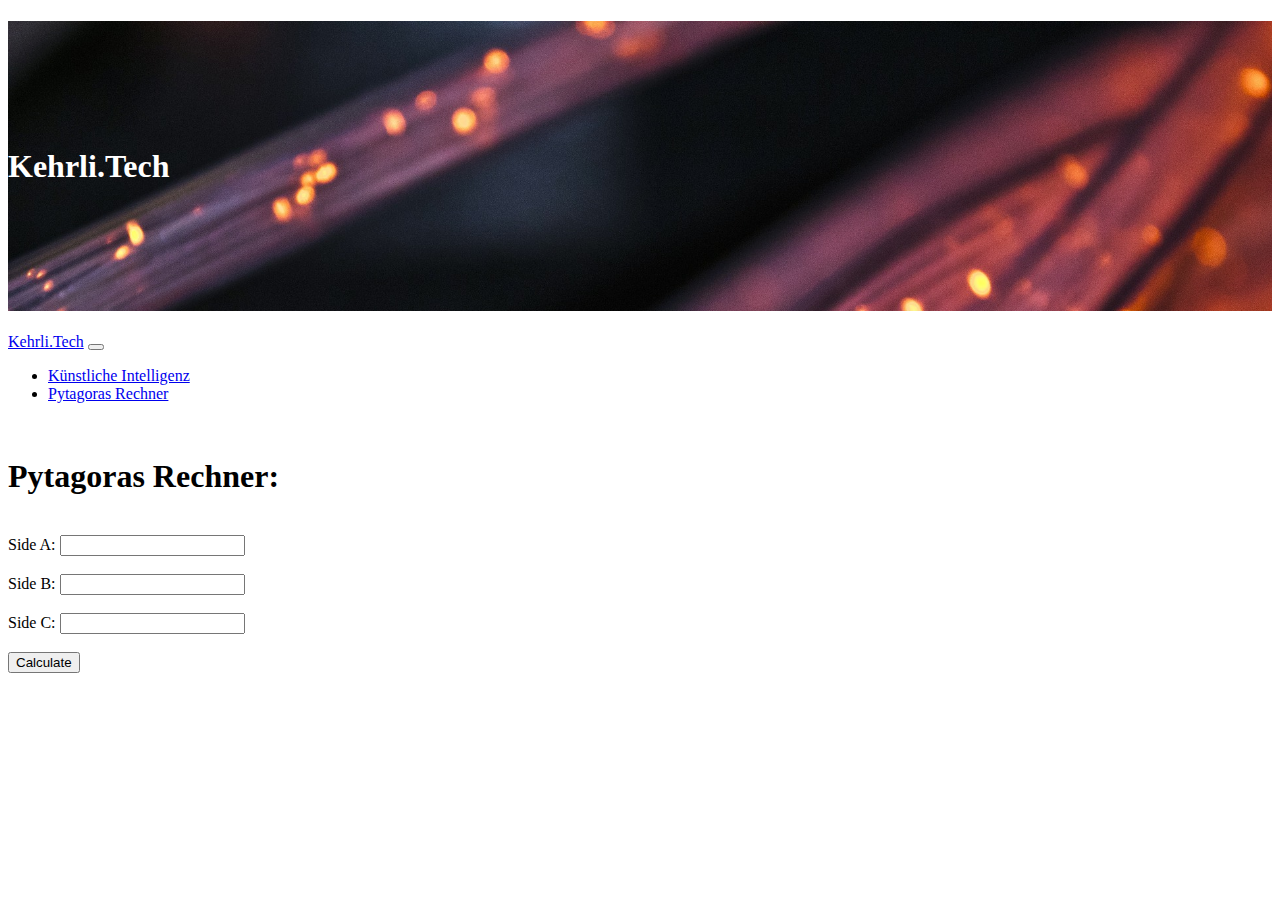
==== Pytagoras.html @ 84408945 "First Git commit" ====
<!DOCTYPE html>
<html lang="en">

<head>
    <meta charset="UTF-8">
    <meta http-equiv="X-UA-Compatible" content="IE=edge">
    <meta name="viewport" content="width=device-width, initial-scale=1.0">
    <title>Pytagoras Rechner</title>
    <link rel="icon" type="image/x-icon" href="imgs/favicon.png">
    <link rel="stylesheet" href="style.css">
    <script src="js.js"></script>
    <link rel="stylesheet" href="https://cdn.jsdelivr.net/npm/bootstrap@4.6.2/dist/css/bootstrap.min.css"
        integrity="sha384-xOolHFLEh07PJGoPkLv1IbcEPTNtaed2xpHsD9ESMhqIYd0nLMwNLD69Npy4HI+N" crossorigin="anonymous">
    <script src="https://code.jquery.com/jquery-3.5.1.slim.min.js"
        integrity="sha384-DfXdz2htPH0lsSSs5nCTpuj/zy4C+OGpamoFVy38MVBnE+IbbVYUew+OrCXaRkfj"
        crossorigin="anonymous"></script>
    <script src="https://cdn.jsdelivr.net/npm/popper.js@1.16.0/dist/umd/popper.min.js"
        integrity="sha384-Q6E9RHvbIyZFJoft+2mJbHaEWldlvI9IOYy5n3zV9zzTtmI3UksdQRVvoxMfooAo"
        crossorigin="anonymous"></script>
    <script src="https://cdn.jsdelivr.net/npm/bootstrap@4.6.2/dist/js/bootstrap.min.js"
        integrity="sha384-+sLIOodYLS7CIrQpBjl+C7nPvqq+FbNUBDunl/OZv93DB7Ln/533i8e/mZXLi/P+"
        crossorigin="anonymous"></script>


</head>

<body>
    <div class="container-fluid">
        <h1 class="toptext text-center">Kehrli.Tech</h1>
    </div>
    <nav class="navbar sticky-top navbar-expand-lg navbar-dark bg-dark">
        <a class="navbar-brand" href="#">Kehrli.Tech</a>
        <button class="navbar-toggler" type="button" data-toggle="collapse" data-target="#navbarSupportedContent"
            aria-controls="navbarSupportedContent" aria-expanded="false" aria-label="Toggle navigation">
            <span class="navbar-toggler-icon"></span>
        </button>

        <div class="collapse navbar-collapse" id="navbarSupportedContent">
            <ul class="navbar-nav mr-auto">
                <li class="nav-item">
                    <a class="nav-link" href="index.html">Künstliche Intelligenz</a>
                </li>
                <li class="nav-item">
                    <a class="nav-link" href="Pytagoras.html">Pytagoras Rechner</a>
                </li>
            </ul>
        </div>

    </nav>
    <div class="container">
        <div class="row">
            <div class="col">
                <br>
                <h1>Pytagoras Rechner:</h1>
                <br>
            </div>
        </div>
        <div class="row">
            <div class="col d-flex justify-content-center">
                <form>
                    <label for="sideA">Side A:</label>
                    <input type="number" id="sideA" name="sideA" required><br><br>
                    <label for="sideB">Side B:</label>
                    <input type="number" id="sideB" name="sideB" required><br><br>
                    <label for="sideC">Side C:</label>
                    <input type="number" id="sideC" name="sideC" required><br><br>
                    <input type="button" value="Calculate" onclick="calculate()">
                </form>
            </div>
        </div>
        <div class="row">
            <div class=" col d-flex justify-content-center">
                <span class="h4" id="result" style="padding-top: 20px;"></span>
            </div>
            <br><br><br><br><br><br><br>
        </div>
        <script>
            function calculate() {
                // Get the values of all sides
                var sideA = parseFloat(document.getElementById("sideA").value);
                var sideB = parseFloat(document.getElementById("sideB").value);
                var sideC = parseFloat(document.getElementById("sideC").value);

                // Check if the values are valid for a right-angled triangle
                if (sideA + sideB <= sideC || sideA + sideC <= sideB || sideB + sideC <= sideA) {
                    document.getElementById("result").innerHTML = "Invalid input. The sum of the lengths of any two sides of a triangle must be greater than the length of the third side.";
                    return;
                }

                // Check which side is missing and calculate it using Pythagoras theorem
                let counter = 0;
                if (isNaN(sideA)) counter++;
                if (isNaN(sideB)) counter++;
                if (isNaN(sideC)) counter++;
                if (counter > 1) {
                    document.getElementById("result").innerHTML = "Schreibe valide Zahlen in die Eingabefelder";
                }
                else if (isNaN(sideA)) {
                    sideA = Math.sqrt(Math.pow(sideC, 2) - Math.pow(sideB, 2));
                    document.getElementById("result").innerHTML = "Seite A ist: " + sideA;
                } else if (isNaN(sideB)) {
                    sideB = Math.sqrt(Math.pow(sideC, 2) - Math.pow(sideA, 2));
                    document.getElementById("result").innerHTML = "Seite B ist: " + sideB;
                } else if (isNaN(sideC)) {
                    sideC = Math.sqrt(Math.pow(sideA, 2) + Math.pow(sideB, 2));
                    document.getElementById("result").innerHTML = "Seite C ist: " + sideC;
                }
            }
        </script>
    </div>
</body>

</html>
---- style.css ----
html {
    scroll-behavior: smooth;
}

.toptext {
    background-image: url(imgs/top.jpg);
    background-size: cover;
    color: white;
    padding-top: 10%;
    padding-bottom: 10%;

}

.navbar {
    margin-bottom: 10px;
}

.carousel-inner img {
    width: 100%;
    height: 100%;
}

.carousel-item h3 {
    background-color: black;
}

.carousel-item p {
    background-color: black;
}

.anchor {
    display: block;
    position: relative;
    top: -50px;
    visibility: hidden;
}

.anz1 {
    background-color: black;
    color: white;
    margin-top: 10%;
    padding: 1vw;
    display: block;
    top: 50%;
    transform: rotate(7deg);
    transition-duration: 250ms;
}

.anz2 {
    background-color: black;
    color: white;
    margin-top: 3%;
    padding: 1vw;
    display: block;
    top: 50%;
    transform: rotate(-2deg);
    transition-duration: 250ms;
}

.anz3 {
    background-color: black;
    color: white;
    padding: 1vw;
    display: block;
    margin-bottom: 7%;
    top: 50%;
    transform: rotate(4deg);
    transition-duration: 250ms;
}

.can {
    width: 100%;

    border: solid 1px black;
}
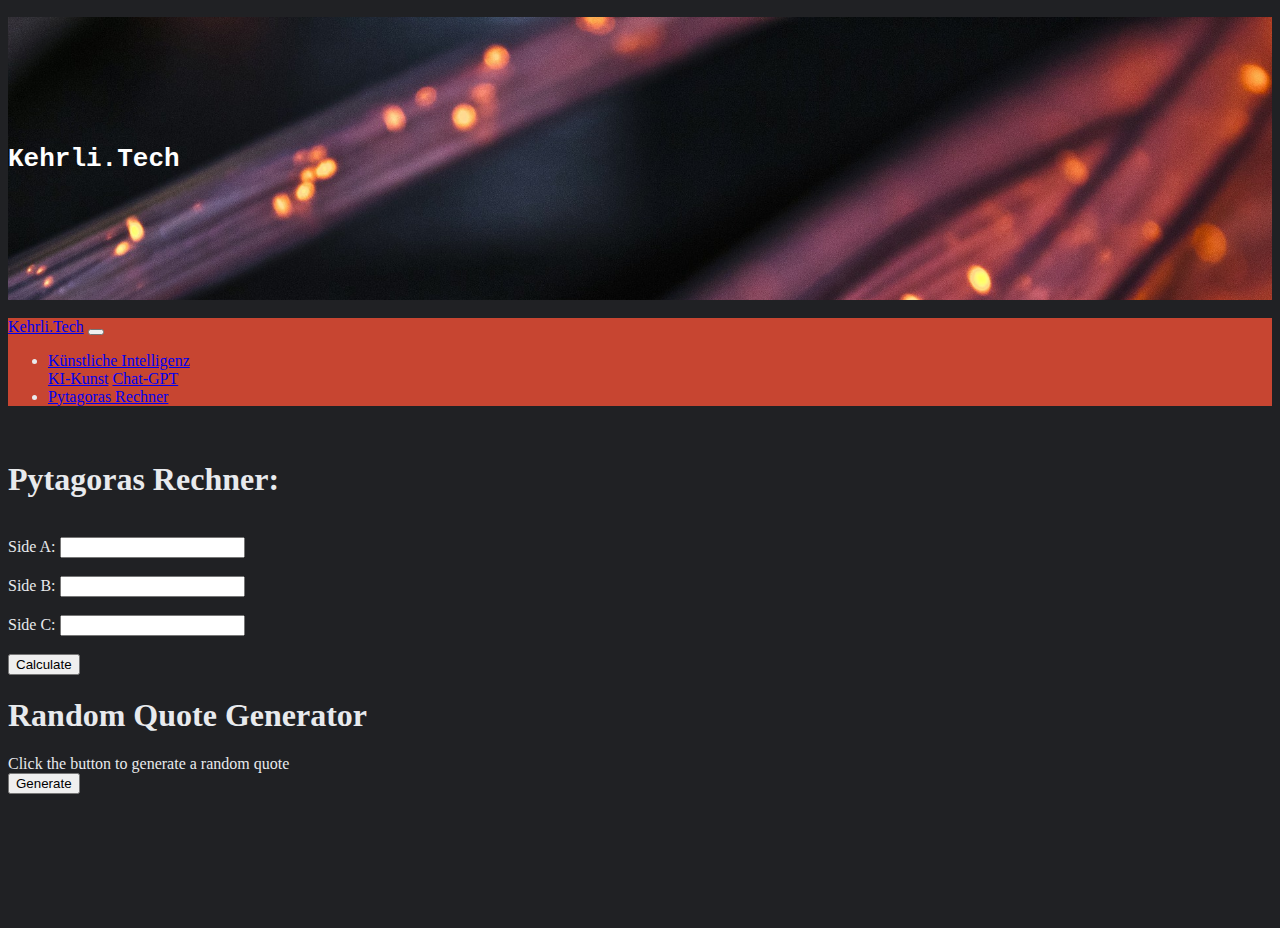
==== commit f2613072: "new function" ====
--- a/Pytagoras.html
+++ b/Pytagoras.html
@@ -28,7 +28,7 @@
     <div class="container-fluid">
         <h1 class="toptext text-center">Kehrli.Tech</h1>
     </div>
-    <nav class="navbar sticky-top navbar-expand-lg navbar-dark bg-dark">
+    <nav class="navbar sticky-top navbar-expand-lg navbar-dark nav-bg">
         <a class="navbar-brand" href="#">Kehrli.Tech</a>
         <button class="navbar-toggler" type="button" data-toggle="collapse" data-target="#navbarSupportedContent"
             aria-controls="navbarSupportedContent" aria-expanded="false" aria-label="Toggle navigation">
@@ -37,8 +37,15 @@
 
         <div class="collapse navbar-collapse" id="navbarSupportedContent">
             <ul class="navbar-nav mr-auto">
-                <li class="nav-item">
-                    <a class="nav-link" href="index.html">Künstliche Intelligenz</a>
+                <li class="nav-item dropdown">
+                    <a class="nav-link dropdown-toggle" href="index.html" role="button" data-toggle="dropdown"
+                        aria-expanded="false">
+                        Künstliche Intelligenz
+                    </a>
+                    <div class="dropdown-menu">
+                        <a class="dropdown-item" href="index.html#KI-Kunst">KI-Kunst</a>
+                        <a class="dropdown-item" href="index.html#Chat-GPT">Chat-GPT</a>
+                    </div>
                 </li>
                 <li class="nav-item">
                     <a class="nav-link" href="Pytagoras.html">Pytagoras Rechner</a>
@@ -64,7 +71,7 @@
                     <input type="number" id="sideB" name="sideB" required><br><br>
                     <label for="sideC">Side C:</label>
                     <input type="number" id="sideC" name="sideC" required><br><br>
-                    <input type="button" value="Calculate" onclick="calculate()">
+                    <input type="button" class="alert" value="Calculate" onclick="calculate()">
                 </form>
             </div>
         </div>
@@ -72,7 +79,6 @@
             <div class=" col d-flex justify-content-center">
                 <span class="h4" id="result" style="padding-top: 20px;"></span>
             </div>
-            <br><br><br><br><br><br><br>
         </div>
         <script>
             function calculate() {
@@ -107,7 +113,41 @@
                 }
             }
         </script>
+    <div class = "row">
+    <h1>Random Quote Generator</h1>
+</div>
+<div class = "row">
+    <div id="quote">Click the button to generate a random quote</div>
+</div>
+<div class="row justify-content-center"><button class="alert" id="generateBtn">Generate</button></div>
     </div>
+    
+    <br><br><br><br><br><br><br>
+    <script>
+        // Array of quotes
+        const quotes = [
+            "The only way to do great work is to love what you do. - Steve Jobs",
+            "Innovation distinguishes between a leader and a follower. - Steve Jobs",
+            "Your time is limited, don't waste it living someone else's life. - Steve Jobs",
+            "Strive not to be a success, but rather to be of value. - Albert Einstein",
+            "Imagination is more important than knowledge. - Albert Einstein",
+            "Life is 10% what happens to us and 90% how we react to it. - Charles R. Swindoll",
+            "The best time to plant a tree was 20 years ago. The second best time is now. - Chinese Proverb",
+            "Believe you can and you're halfway there. - Theodore Roosevelt",
+            "It does not matter how slowly you go, as long as you do not stop. - Confucius",
+            "The only limit to our realization of tomorrow will be our doubts of today. - Franklin D. Roosevelt"
+        ];
+
+        // Function to generate a random quote
+        function generateQuote() {
+            const randomIndex = Math.floor(Math.random() * quotes.length);
+            const quote = quotes[randomIndex];
+            document.getElementById('quote').textContent = quote;
+        }
+
+        // Add click event listener to the generate button
+        document.getElementById('generateBtn').addEventListener('click', generateQuote);
+    </script>
 </body>
 
 </html>--- a/style.css
+++ b/style.css
@@ -1,6 +1,17 @@
+@font-face {
+    font-family: "leseFont";
+    src: url(Fonts/Open_Sans/static/OpenSans/OpenSans-Light.ttf);
+  }
+
+  body{
+    background-color: #202124 !important;
+    color: #E8EaEd !important;
+} 
+
 html {
     scroll-behavior: smooth;
 }
+
 
 .toptext {
     background-image: url(imgs/top.jpg);
@@ -8,11 +19,20 @@
     color: white;
     padding-top: 10%;
     padding-bottom: 10%;
+    font-family: monospace;
 
+}
+
+.leseText{
+    font-family:leseFont;
 }
 
 .navbar {
     margin-bottom: 10px;
+}
+
+.nav-bg{
+    background-color: #C74531;
 }
 
 .carousel-inner img {
@@ -21,11 +41,11 @@
 }
 
 .carousel-item h3 {
-    background-color: black;
+    background-color: #C74531;
 }
 
 .carousel-item p {
-    background-color: black;
+    background-color: #C74531;
 }
 
 .anchor {
@@ -36,7 +56,7 @@
 }
 
 .anz1 {
-    background-color: black;
+    background-color: #C74531;
     color: white;
     margin-top: 10%;
     padding: 1vw;
@@ -47,7 +67,7 @@
 }
 
 .anz2 {
-    background-color: black;
+    background-color: #60AB9A;
     color: white;
     margin-top: 3%;
     padding: 1vw;
@@ -58,7 +78,7 @@
 }
 
 .anz3 {
-    background-color: black;
+    background-color: #C74531;
     color: white;
     padding: 1vw;
     display: block;
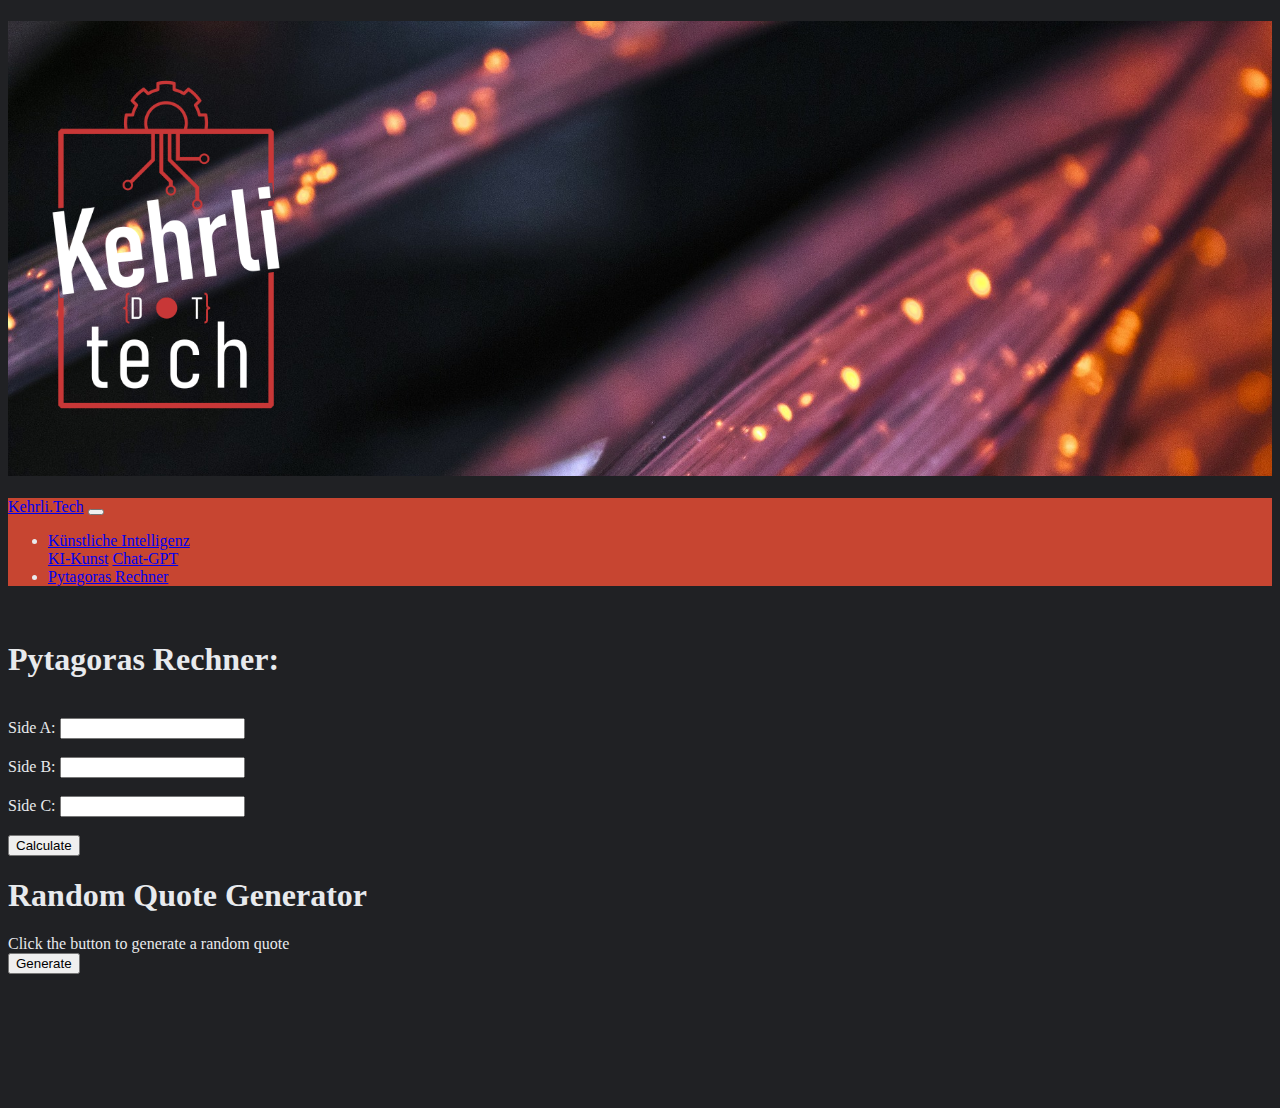
==== commit 8d953059: "NEW LOGO!" ====
--- a/Pytagoras.html
+++ b/Pytagoras.html
@@ -25,9 +25,9 @@
 </head>
 
 <body>
-    <div class="container-fluid">
-        <h1 class="toptext text-center">Kehrli.Tech</h1>
-    </div>
+  <div class="container-fluid">
+    <h1 class="toptext text-center"><img src="imgs/daniel.png" alt="Kehrli.Tech" width="25%"></h1>
+</div>
     <nav class="navbar sticky-top navbar-expand-lg navbar-dark nav-bg">
         <a class="navbar-brand" href="#">Kehrli.Tech</a>
         <button class="navbar-toggler" type="button" data-toggle="collapse" data-target="#navbarSupportedContent"
--- a/style.css
+++ b/style.css
@@ -17,9 +17,6 @@
     background-image: url(imgs/top.jpg);
     background-size: cover;
     color: white;
-    padding-top: 10%;
-    padding-bottom: 10%;
-    font-family: monospace;
 
 }
 
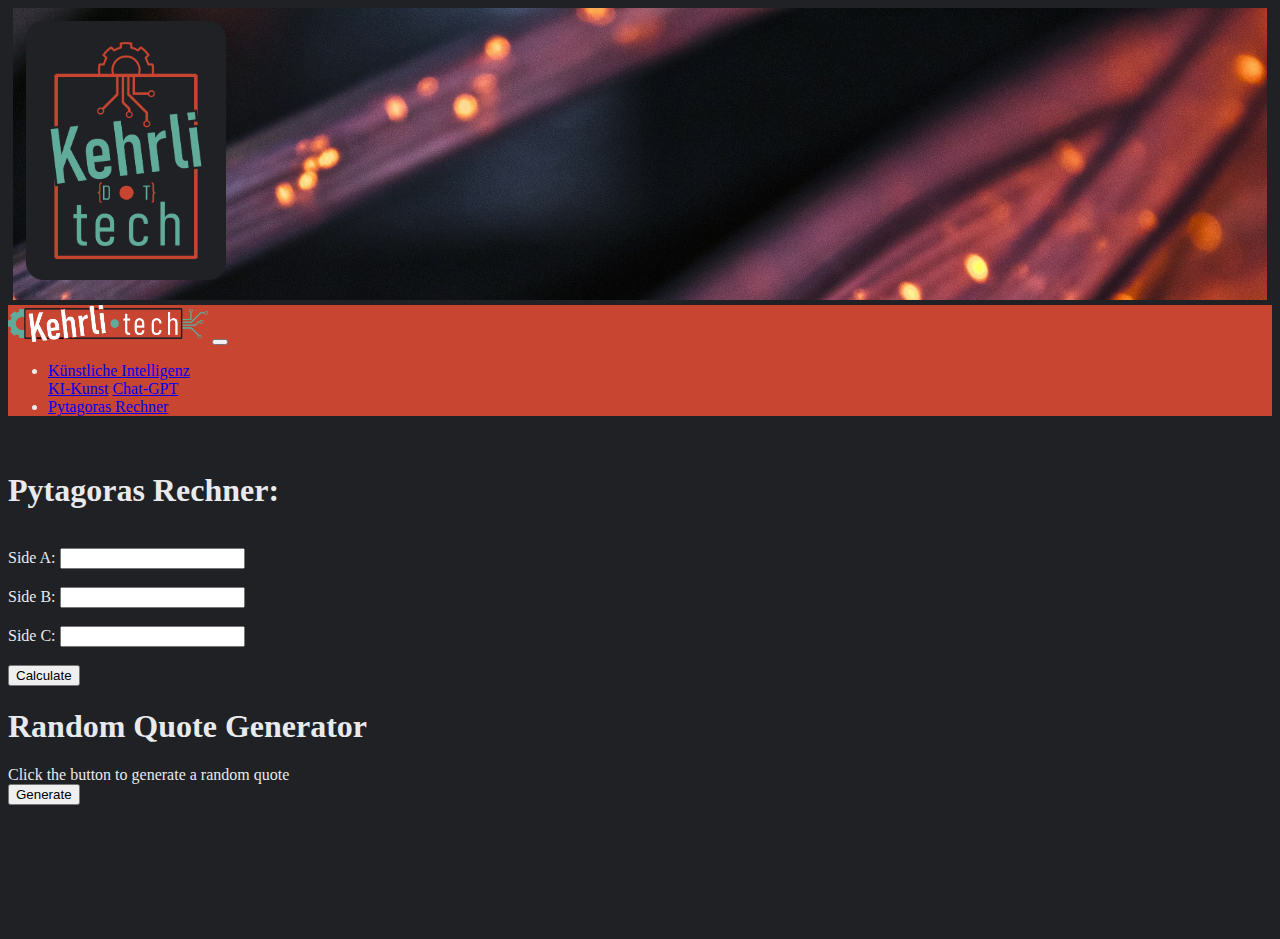
==== commit 81506a2a: "new Collors" ====
--- a/Pytagoras.html
+++ b/Pytagoras.html
@@ -25,11 +25,11 @@
 </head>
 
 <body>
-  <div class="container-fluid">
-    <h1 class="toptext text-center"><img src="imgs/daniel.png" alt="Kehrli.Tech" width="25%"></h1>
-</div>
+    <div class="container-fluid">
+        <h1 class="toptext text-center"><img src="imgs/daniel.png" alt="Kehrli.Tech" class="mx-auto d-block" width="200" style="padding: 1%;"></h1>
+    </div>
     <nav class="navbar sticky-top navbar-expand-lg navbar-dark nav-bg">
-        <a class="navbar-brand" href="#">Kehrli.Tech</a>
+        <a href="index.html"><img src="imgs/LogoLiegend.png" alt="Kehrli.tech" class="img-fluid" width="200"></a>
         <button class="navbar-toggler" type="button" data-toggle="collapse" data-target="#navbarSupportedContent"
             aria-controls="navbarSupportedContent" aria-expanded="false" aria-label="Toggle navigation">
             <span class="navbar-toggler-icon"></span>
@@ -38,7 +38,7 @@
         <div class="collapse navbar-collapse" id="navbarSupportedContent">
             <ul class="navbar-nav mr-auto">
                 <li class="nav-item dropdown">
-                    <a class="nav-link dropdown-toggle" href="index.html" role="button" data-toggle="dropdown"
+                    <a class="nav-link dropdown-toggle" href="#" role="button" data-toggle="dropdown"
                         aria-expanded="false">
                         Künstliche Intelligenz
                     </a>
@@ -47,7 +47,7 @@
                         <a class="dropdown-item" href="index.html#Chat-GPT">Chat-GPT</a>
                     </div>
                 </li>
-                <li class="nav-item">
+                 <li class="nav-item">
                     <a class="nav-link" href="Pytagoras.html">Pytagoras Rechner</a>
                 </li>
             </ul>
--- a/style.css
+++ b/style.css
@@ -17,6 +17,7 @@
     background-image: url(imgs/top.jpg);
     background-size: cover;
     color: white;
+    margin: 5px;
 
 }
 
